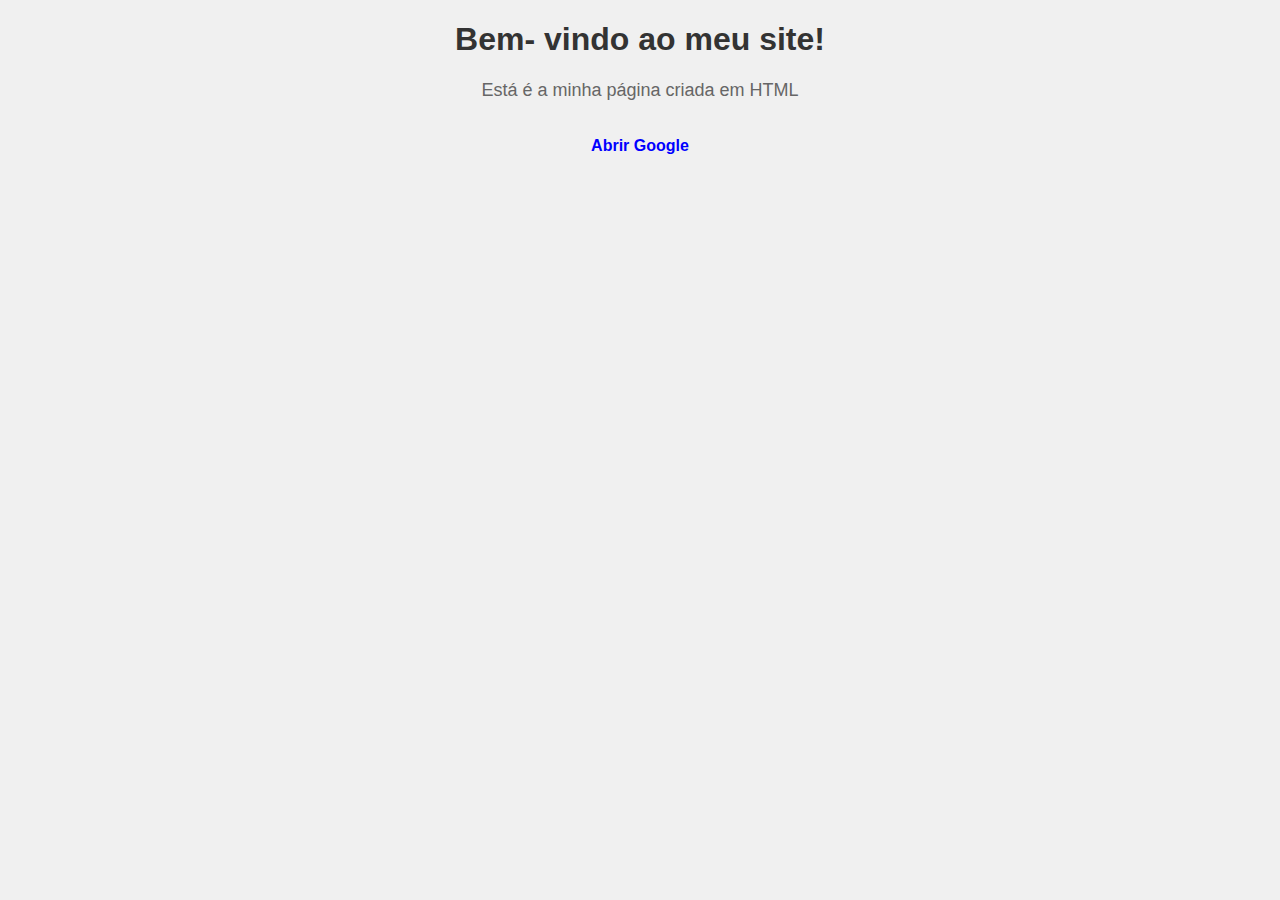
==== index.html @ b3e6db66 "iniciodocss" ====
<!DOCTYPE html>
<html lang="en">
<head>
    <meta charset="UTF-8">
    <meta name="viewport" content="width=h1, initial-scale=1.0">
    <title>Document</title>
    <link rel="stylesheet" href="style.css">
</head>
<body>
    <h1>Bem- vindo ao meu site!</h1>
    <p>Está é a minha página criada em HTML</p>
    <img src="https://placehold.co/600x400" alt="">
    <a href="http://www.google.com.br/" target="_blank">Abrir Google</a>
</body>
</html>
---- style.css ----
body{
    background-color: #f0f0f0;
    font-family: arial, san-serif;
    text-align: center;
}

p{
    font-size: 18px;
    color: #666;

    
}
h1 {
    color: #333;
}
a{
    display: block;
    color: blue;
    text-decoration: none;
    font-weight: bold;
}
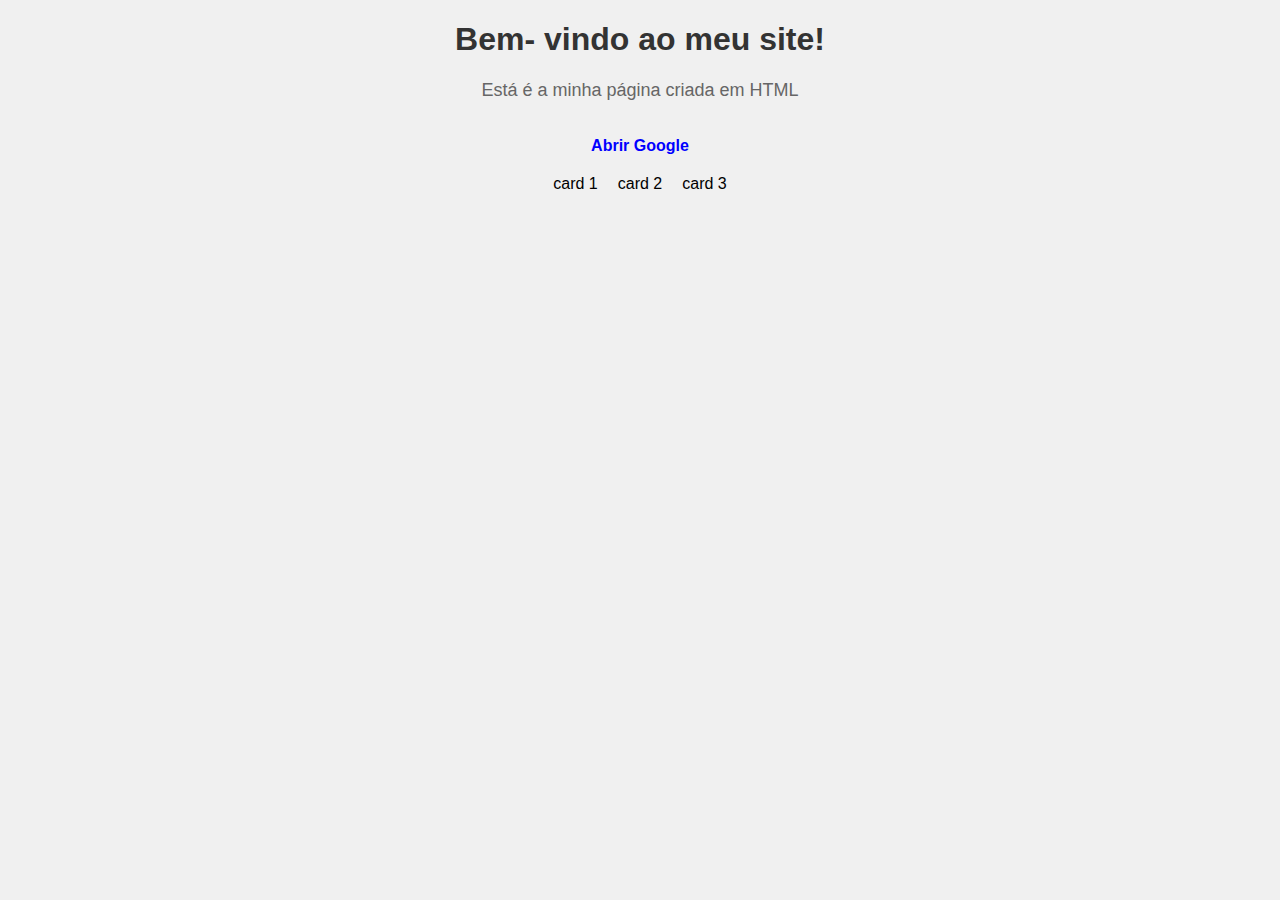
==== commit f83aee0e: "iniciodoflexbox" ====
--- a/index.html
+++ b/index.html
@@ -11,5 +11,11 @@
     <p>Está é a minha página criada em HTML</p>
     <img src="https://placehold.co/600x400" alt="">
     <a href="http://www.google.com.br/" target="_blank">Abrir Google</a>
+
+    <div class="container">
+        <div id="card">card 1</div>
+        <div id="card">card 2</div>
+        <div id="card">card 3</div>
+    </div>
 </body>
 </html>--- a/style.css
+++ b/style.css
@@ -20,4 +20,26 @@
     font-weight: bold;
 }
 
+a:hover {
+    color: red;
+    font-size: 20px;
+    transition: 0.3s;
+}
 
+/*flexbox*/
+.container{
+    display: flex;
+    justify-content: center;
+    gap: 20px;
+    margin-top: 20px;
+}
+
+.card{
+    background: white;
+    padding: 20px;
+    border: 1px solid #ccc;
+    width: 150px;
+    text-align: center;
+    box-shadow: 2 px 2px 10px rgba(0, 0, 0, 0.1);
+}
+
